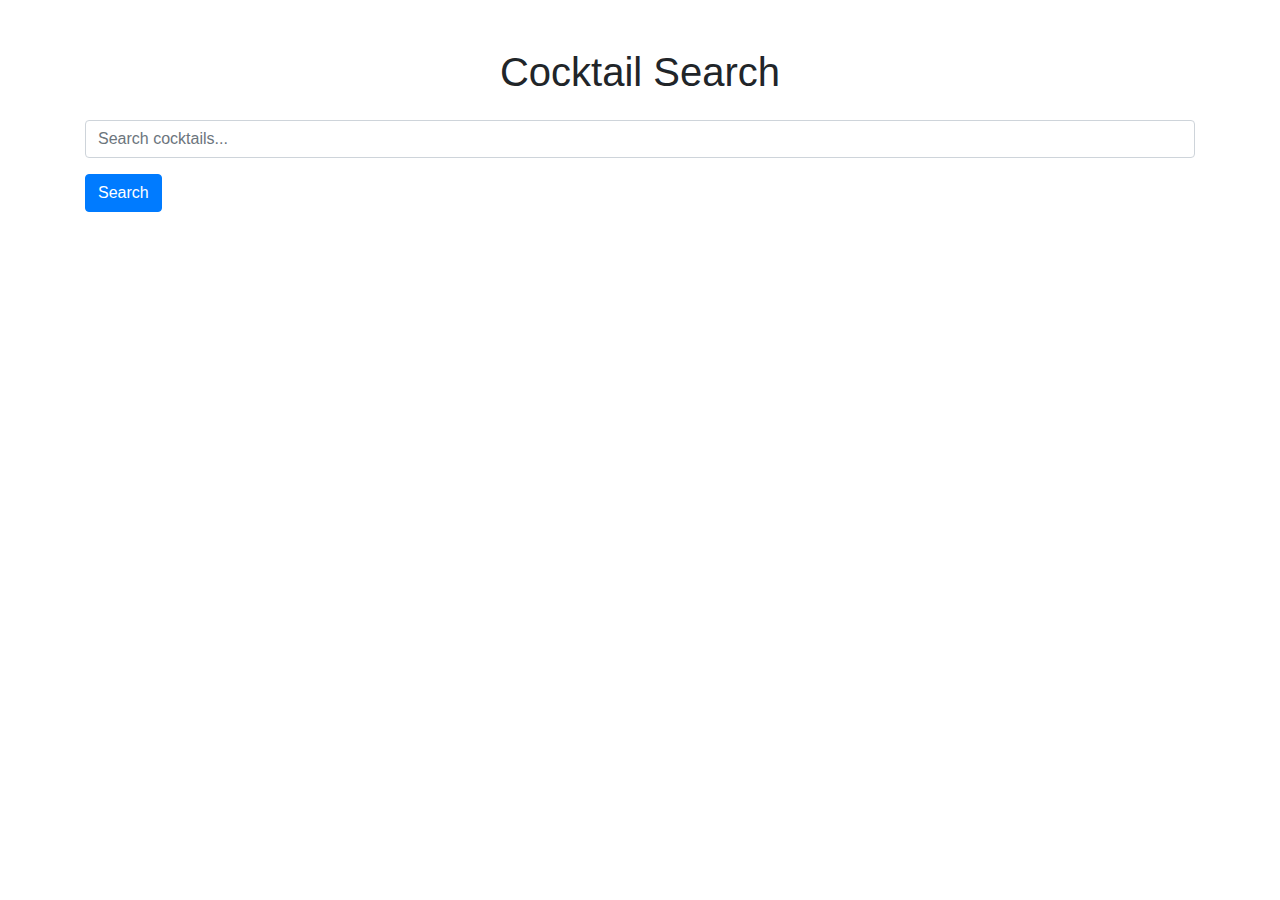
==== secondTry.html @ d60e5c48 "still testing checking" ====
<!DOCTYPE html>
<html lang="en">
<head>
    <meta charset="UTF-8">
    <meta name="viewport" content="width=device-width, initial-scale=1.0">
    <title>Cocktail Search App</title>
    <link rel="stylesheet" href="https://stackpath.bootstrapcdn.com/bootstrap/4.5.2/css/bootstrap.min.css">
</head>
<body>
<div class="container mt-5">
    <h1 class="text-center mb-4">Cocktail Search</h1>
    <div class="form-group">
        <form id="searchCock">
            <input type="text" class="form-control" placeholder="Search cocktails..." name="cocktail">
            <button type="submit" id="searchCocktail" class="btn btn-primary mt-3">Search</button>
        </form>
    </div>
    <div id="cocktailResults" class="row mt-5"></div>
    <div id="errorContainer" style="color: red;"></div>
</div>

<script src="static/js/script.js"></script>
</body>
</html>
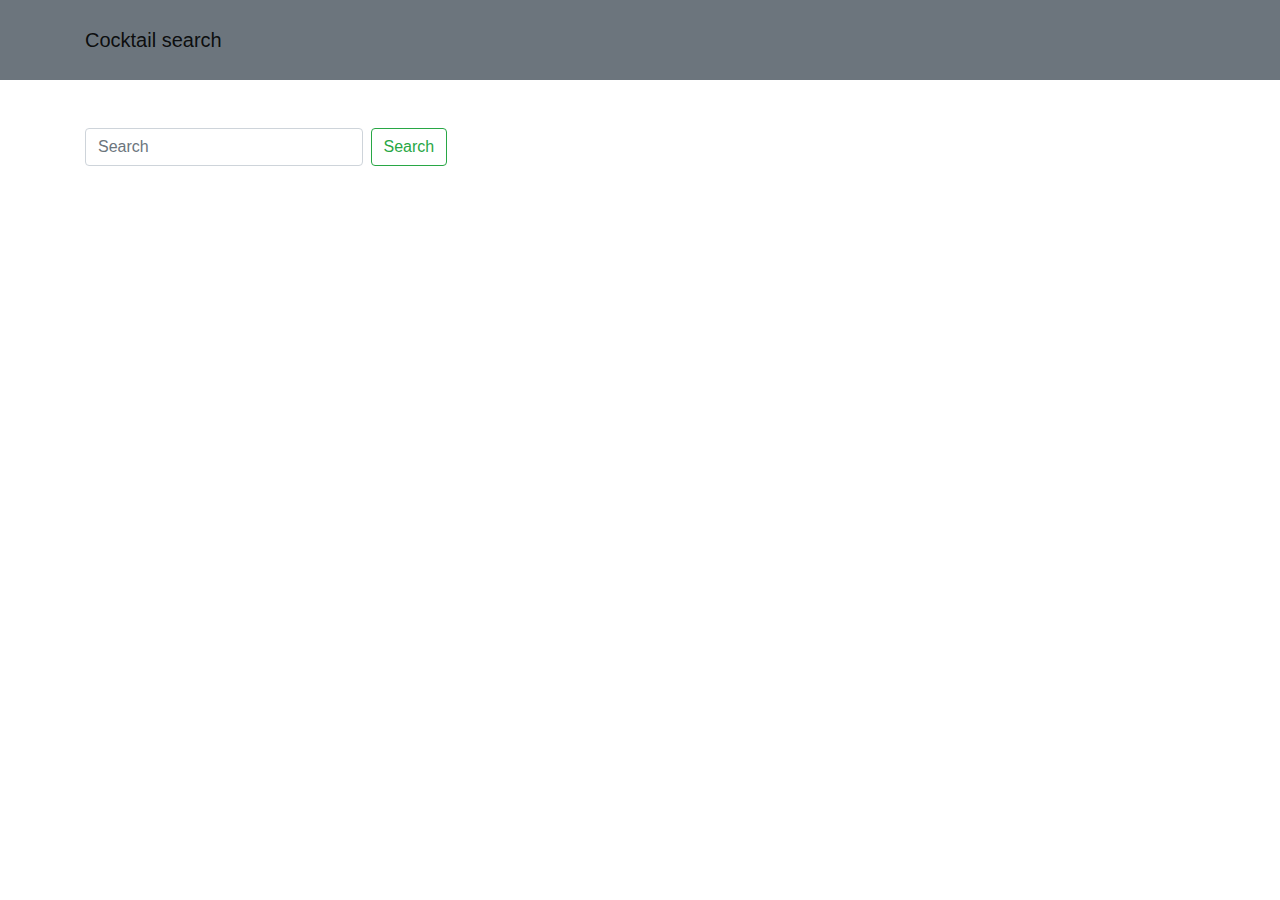
==== commit de76ae4e: "fixed the search by ingredients" ====
--- a/secondTry.html
+++ b/secondTry.html
@@ -5,20 +5,49 @@
     <meta name="viewport" content="width=device-width, initial-scale=1.0">
     <title>Cocktail Search App</title>
     <link rel="stylesheet" href="https://stackpath.bootstrapcdn.com/bootstrap/4.5.2/css/bootstrap.min.css">
+    <link rel="stylesheet" href="static/secondTry.css">
 </head>
 <body>
+<header>
+    <nav class="navbar navbar-light bg-secondary" style="padding: 20px">
+        <div class=" container">
+            <a class="navbar-brand ">Cocktail search</a>
+        </div>
+    </nav>
+</header>
+<div class="modal fade" id="cocktailModal" tabindex="-1" role="dialog" aria-labelledby="cocktailModalLabel" aria-hidden="true">
+    <div class="modal-dialog modal-dialog-scrollable" role="document">
+        <div class="modal-content">
+            <div class="modal-header" style="border-bottom: lightgray solid 1px">
+                <h5 class="modal-title" id="cocktailModalLabel">Cocktail Details</h5>
+                <button type="button" class="close" data-dismiss="modal" aria-label="Close">
+                    <span aria-hidden="true">&times;</span>
+                </button>
+            </div>
+            <div class="modal-body" id="cocktailModalBody">
+            </div>
+            <div class="d-flex justify-content-end" style="border-top: lightgray solid 1px">
+            <button type="button" class="btn btn-secondary w-25 m-1 border-top" data-dismiss="modal" aria-label="Close">
+                <span aria-hidden="true">close</span>
+            </button></div>
+        </div>
+    </div>
+</div>
+
+
+
 <div class="container mt-5">
-    <h1 class="text-center mb-4">Cocktail Search</h1>
     <div class="form-group">
-        <form id="searchCock">
-            <input type="text" class="form-control" placeholder="Search cocktails..." name="cocktail">
-            <button type="submit" id="searchCocktail" class="btn btn-primary mt-3">Search</button>
+        <form id="searchCock" class="d-flex my-3">
+            <input class="form-control me-2 w-25" type="search" placeholder="Search" aria-label="Search" name="cocktail">
+            <button class="btn btn-outline-success mx-2" id="searchCocktail" type="submit">Search</button>
         </form>
     </div>
     <div id="cocktailResults" class="row mt-5"></div>
     <div id="errorContainer" style="color: red;"></div>
 </div>
-
+<script src="https://code.jquery.com/jquery-3.5.1.slim.min.js"></script>
+<script src="https://cdn.jsdelivr.net/npm/bootstrap@4.5.2/dist/js/bootstrap.bundle.min.js"></script>
 <script src="static/js/script.js"></script>
 </body>
 </html>
--- a/static/secondTry.css
+++ b/static/secondTry.css
@@ -0,0 +1,58 @@
+/* Custom styling to mimic Bootstrap card */
+.texas {
+    border: 1px solid rgba(0, 0, 0, 0.125);
+    border-radius: 0.25rem;
+    overflow: hidden;
+    transition: transform 0.2s ease-in-out;
+}
+
+.texas:hover {
+    transform: translateY(-5px);
+}
+
+.texas-body {
+    padding: 1.25rem;
+}
+
+.texas-title {
+    font-size: 1.25rem;
+    font-weight: bold;
+    margin-bottom: 0.75rem;
+}
+
+/* Ensure images fill the card container */
+.texas img {
+    width: 100%;
+    height: auto;
+    display: block;
+}
+
+
+.texas {
+    box-shadow: 0 0.5rem 1rem rgba(0, 0, 0, 0.15);
+}
+
+.modal-content {
+    background-color: #fff;
+    border-radius: 0.25rem;
+    box-shadow: 0 0.5rem 1rem rgba(0, 0, 0, 0.15);
+}
+
+.modal-header {
+    border-bottom: none;
+}
+
+.modal-title {
+    font-weight: bold;
+}
+
+.modal-body {
+    padding: 1.5rem;
+}
+
+@media (max-width: 576px) {
+    .modal-dialog {
+        max-width: 90%;
+        margin: 1rem auto;
+    }
+}
